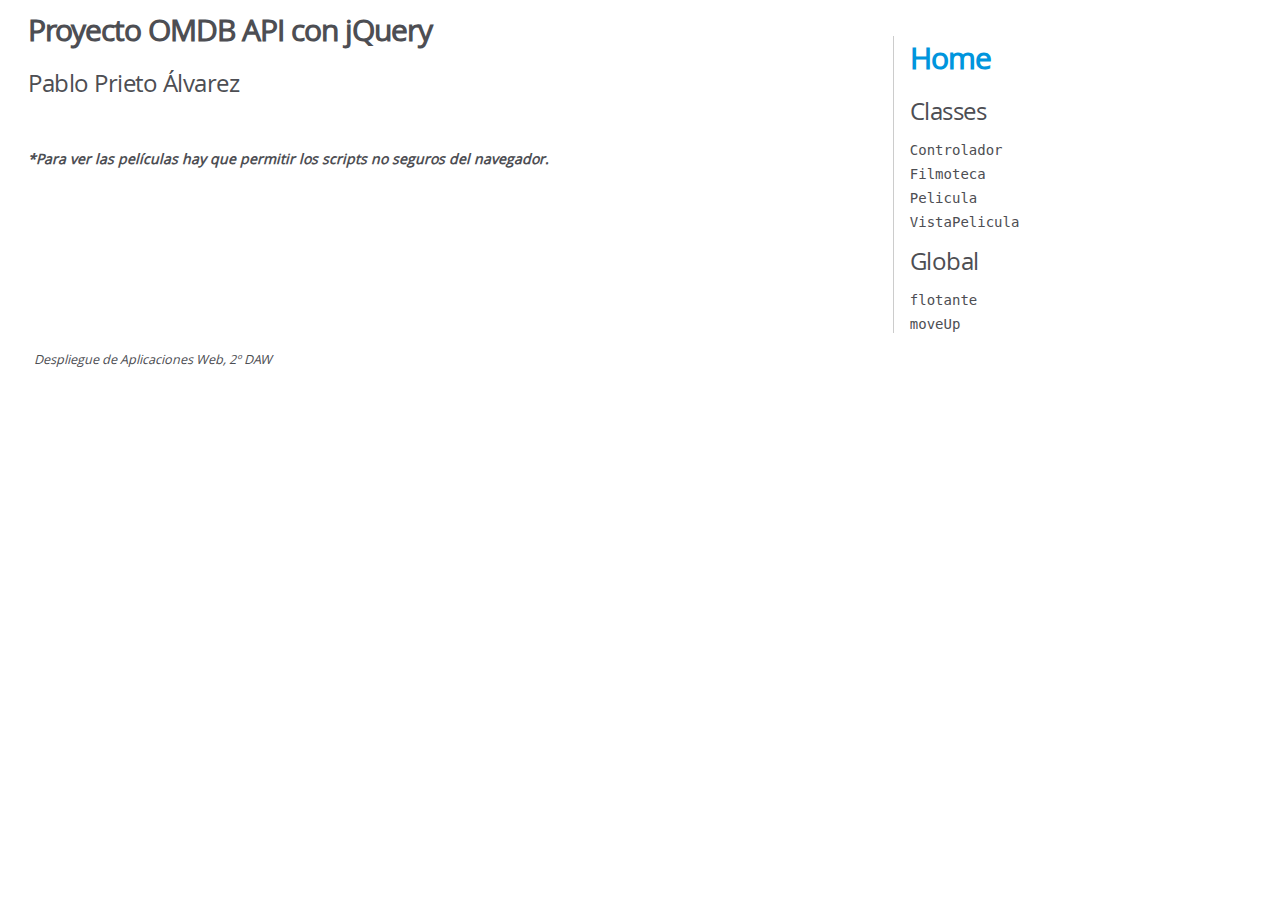
==== Proyecto jQuery OMDB/Documentacion/index.html @ 99c80141 "Proyectos jQuery OMDB y StickyNotes documentdos con JSDoc" ====
<!DOCTYPE html>
<html lang="en">
<head>
    <meta charset="utf-8">
    <title>JSDoc: Home</title>

    <script src="scripts/prettify/prettify.js"> </script>
    <script src="scripts/prettify/lang-css.js"> </script>
    <!--[if lt IE 9]>
      <script src="//html5shiv.googlecode.com/svn/trunk/html5.js"></script>
    <![endif]-->
    <link type="text/css" rel="stylesheet" href="styles/prettify-tomorrow.css">
    <link type="text/css" rel="stylesheet" href="styles/jsdoc-default.css">
</head>

<body>

<div id="main">

    <h2>Proyecto OMDB API con jQuery</h2>
    <h3>Pablo Prieto Álvarez</h3>
    <img src="images/miniatura.jpg" alt="" width="750px">
    <p><strong><em>*Para ver las películas hay que permitir los scripts no seguros del navegador.</em></strong></p>

</div>

<nav>
    <h2><a href="index.html">Home</a></h2><h3>Classes</h3><ul><li><a href="Controlador.html">Controlador</a></li><li><a href="Filmoteca.html">Filmoteca</a></li><li><a href="Pelicula.html">Pelicula</a></li><li><a href="VistaPelicula.html">VistaPelicula</a></li></ul><h3>Global</h3><ul><li><a href="global.html#flotante">flotante</a></li><li><a href="global.html#moveUp">moveUp</a></li></ul>
</nav>

<br class="clear">

<footer>
    Despliegue de Aplicaciones Web, 2º DAW
</footer>

<script> prettyPrint(); </script>
<script src="scripts/linenumber.js"> </script>
</body>
</html>
---- Proyecto jQuery OMDB/Documentacion/styles/prettify-tomorrow.css ----
/* Tomorrow Theme */
/* Original theme - https://github.com/chriskempson/tomorrow-theme */
/* Pretty printing styles. Used with prettify.js. */
/* SPAN elements with the classes below are added by prettyprint. */
/* plain text */
.pln {
  color: #4d4d4c; }

@media screen {
  /* string content */
  .str {
    color: #718c00; }

  /* a keyword */
  .kwd {
    color: #8959a8; }

  /* a comment */
  .com {
    color: #8e908c; }

  /* a type name */
  .typ {
    color: #4271ae; }

  /* a literal value */
  .lit {
    color: #f5871f; }

  /* punctuation */
  .pun {
    color: #4d4d4c; }

  /* lisp open bracket */
  .opn {
    color: #4d4d4c; }

  /* lisp close bracket */
  .clo {
    color: #4d4d4c; }

  /* a markup tag name */
  .tag {
    color: #c82829; }

  /* a markup attribute name */
  .atn {
    color: #f5871f; }

  /* a markup attribute value */
  .atv {
    color: #3e999f; }

  /* a declaration */
  .dec {
    color: #f5871f; }

  /* a variable name */
  .var {
    color: #c82829; }

  /* a function name */
  .fun {
    color: #4271ae; } }
/* Use higher contrast and text-weight for printable form. */
@media print, projection {
  .str {
    color: #060; }

  .kwd {
    color: #006;
    font-weight: bold; }

  .com {
    color: #600;
    font-style: italic; }

  .typ {
    color: #404;
    font-weight: bold; }

  .lit {
    color: #044; }

  .pun, .opn, .clo {
    color: #440; }

  .tag {
    color: #006;
    font-weight: bold; }

  .atn {
    color: #404; }

  .atv {
    color: #060; } }
/* Style */
/*
pre.prettyprint {
  background: white;
  font-family: Consolas, Monaco, 'Andale Mono', monospace;
  font-size: 12px;
  line-height: 1.5;
  border: 1px solid #ccc;
  padding: 10px; }
*/

/* Specify class=linenums on a pre to get line numbering */
ol.linenums {
  margin-top: 0;
  margin-bottom: 0; }

/* IE indents via margin-left */
li.L0,
li.L1,
li.L2,
li.L3,
li.L4,
li.L5,
li.L6,
li.L7,
li.L8,
li.L9 {
  /* */ }

/* Alternate shading for lines */
li.L1,
li.L3,
li.L5,
li.L7,
li.L9 {
  /* */ }
---- Proyecto jQuery OMDB/Documentacion/styles/jsdoc-default.css ----
@font-face {
    font-family: 'Open Sans';
    font-weight: normal;
    font-style: normal;
    src: url('../fonts/OpenSans-Regular-webfont.eot');
    src:
        local('Open Sans'),
        local('OpenSans'),
        url('../fonts/OpenSans-Regular-webfont.eot?#iefix') format('embedded-opentype'),
        url('../fonts/OpenSans-Regular-webfont.woff') format('woff'),
        url('../fonts/OpenSans-Regular-webfont.svg#open_sansregular') format('svg');
}

@font-face {
    font-family: 'Open Sans Light';
    font-weight: normal;
    font-style: normal;
    src: url('../fonts/OpenSans-Light-webfont.eot');
    src:
        local('Open Sans Light'),
        local('OpenSans Light'),
        url('../fonts/OpenSans-Light-webfont.eot?#iefix') format('embedded-opentype'),
        url('../fonts/OpenSans-Light-webfont.woff') format('woff'),
        url('../fonts/OpenSans-Light-webfont.svg#open_sanslight') format('svg');
}

html
{
    overflow: auto;
    background-color: #fff;
    font-size: 14px;
}

body
{
    font-family: 'Open Sans', sans-serif;
    line-height: 1.5;
    color: #4d4e53;
    background-color: white;
}

a, a:visited, a:active {
    color: #0095dd;
    text-decoration: none;
}

a:hover {
    text-decoration: underline;
}

header
{
    display: block;
    padding: 0px 4px;
}

tt, code, kbd, samp {
    font-family: Consolas, Monaco, 'Andale Mono', monospace;
}

.class-description {
    font-size: 130%;
    line-height: 140%;
    margin-bottom: 1em;
    margin-top: 1em;
}

.class-description:empty {
    margin: 0;
}

#main {
    float: left;
    width: 65%;
    margin-left: 20px;
}

article dl {
    margin-bottom: 40px;
}

article img {
  max-width: 100%;
}

section
{
    display: block;
    background-color: #fff;
    padding: 12px 24px;
    border-bottom: 1px solid #ccc;
    margin-right: 30px;
}

.variation {
    display: none;
}

.signature-attributes {
    font-size: 60%;
    color: #aaa;
    font-style: italic;
    font-weight: lighter;
}

nav
{
    display: block;
    float: right;
    margin-top: 28px;
    width: 30%;
    box-sizing: border-box;
    border-left: 1px solid #ccc;
    padding-left: 16px;
}

nav ul {
    font-family: 'Lucida Grande', 'Lucida Sans Unicode', arial, sans-serif;
    font-size: 100%;
    line-height: 17px;
    padding: 0;
    margin: 0;
    list-style-type: none;
}

nav ul a, nav ul a:visited, nav ul a:active {
    font-family: Consolas, Monaco, 'Andale Mono', monospace;
    line-height: 18px;
    color: #4D4E53;
}

nav h3 {
    margin-top: 12px;
}

nav li {
    margin-top: 6px;
}

footer {
    display: block;
    padding: 6px;
    margin-top: 12px;
    font-style: italic;
    font-size: 90%;
    margin-left: 20px;
}

h1, h2, h3, h4 {
    font-weight: 200;
    margin: 0;
}

h1
{
    font-family: 'Open Sans Light', sans-serif;
    font-size: 48px;
    letter-spacing: -2px;
    margin: 12px 24px 20px;
}

h2, h3.subsection-title
{
    font-size: 30px;
    font-weight: 700;
    letter-spacing: -1px;
    margin-bottom: 12px;
}

h3
{
    font-size: 24px;
    letter-spacing: -0.5px;
    margin-bottom: 12px;
}

h4
{
    font-size: 18px;
    letter-spacing: -0.33px;
    margin-bottom: 12px;
    color: #4d4e53;
}

h5, .container-overview .subsection-title
{
    font-size: 120%;
    font-weight: bold;
    letter-spacing: -0.01em;
    margin: 8px 0 3px 0;
}

h6
{
    font-size: 100%;
    letter-spacing: -0.01em;
    margin: 6px 0 3px 0;
    font-style: italic;
}

table
{
    border-spacing: 0;
    border: 0;
    border-collapse: collapse;
}

td, th
{
    border: 1px solid #ddd;
    margin: 0px;
    text-align: left;
    vertical-align: top;
    padding: 4px 6px;
    display: table-cell;
}

thead tr
{
    background-color: #ddd;
    font-weight: bold;
}

th { border-right: 1px solid #aaa; }
tr > th:last-child { border-right: 1px solid #ddd; }

.ancestors, .attribs { color: #999; }
.ancestors a, .attribs a
{
    color: #999 !important;
    text-decoration: none;
}

.clear
{
    clear: both;
}

.important
{
    font-weight: bold;
    color: #950B02;
}

.yes-def {
    text-indent: -1000px;
}

.type-signature {
    color: #aaa;
}

.name, .signature {
    font-family: Consolas, Monaco, 'Andale Mono', monospace;
}

.details { margin-top: 14px; border-left: 2px solid #DDD; }
.details dt { width: 120px; float: left; padding-left: 10px;  padding-top: 6px; }
.details dd { margin-left: 70px; }
.details ul { margin: 0; }
.details ul { list-style-type: none; }
.details li { margin-left: 30px; padding-top: 6px; }
.details pre.prettyprint { margin: 0 }
.details .object-value { padding-top: 0; }

.description {
    margin-bottom: 1em;
    margin-top: 1em;
}

.code-caption
{
    font-style: italic;
    font-size: 107%;
    margin: 0;
}

.prettyprint
{
    border: 1px solid #ddd;
    width: 80%;
    overflow: auto;
}

.prettyprint.source {
    width: inherit;
}

.prettyprint code
{
    font-size: 100%;
    line-height: 18px;
    display: block;
    padding: 4px 12px;
    margin: 0;
    background-color: #fff;
    color: #4D4E53;
}

.prettyprint code span.line
{
  display: inline-block;
}

.prettyprint.linenums
{
  padding-left: 70px;
  -webkit-user-select: none;
  -moz-user-select: none;
  -ms-user-select: none;
  user-select: none;
}

.prettyprint.linenums ol
{
  padding-left: 0;
}

.prettyprint.linenums li
{
  border-left: 3px #ddd solid;
}

.prettyprint.linenums li.selected,
.prettyprint.linenums li.selected *
{
  background-color: lightyellow;
}

.prettyprint.linenums li *
{
  -webkit-user-select: text;
  -moz-user-select: text;
  -ms-user-select: text;
  user-select: text;
}

.params .name, .props .name, .name code {
    color: #4D4E53;
    font-family: Consolas, Monaco, 'Andale Mono', monospace;
    font-size: 100%;
}

.params td.description > p:first-child,
.props td.description > p:first-child
{
    margin-top: 0;
    padding-top: 0;
}

.params td.description > p:last-child,
.props td.description > p:last-child
{
    margin-bottom: 0;
    padding-bottom: 0;
}

.disabled {
    color: #454545;
}
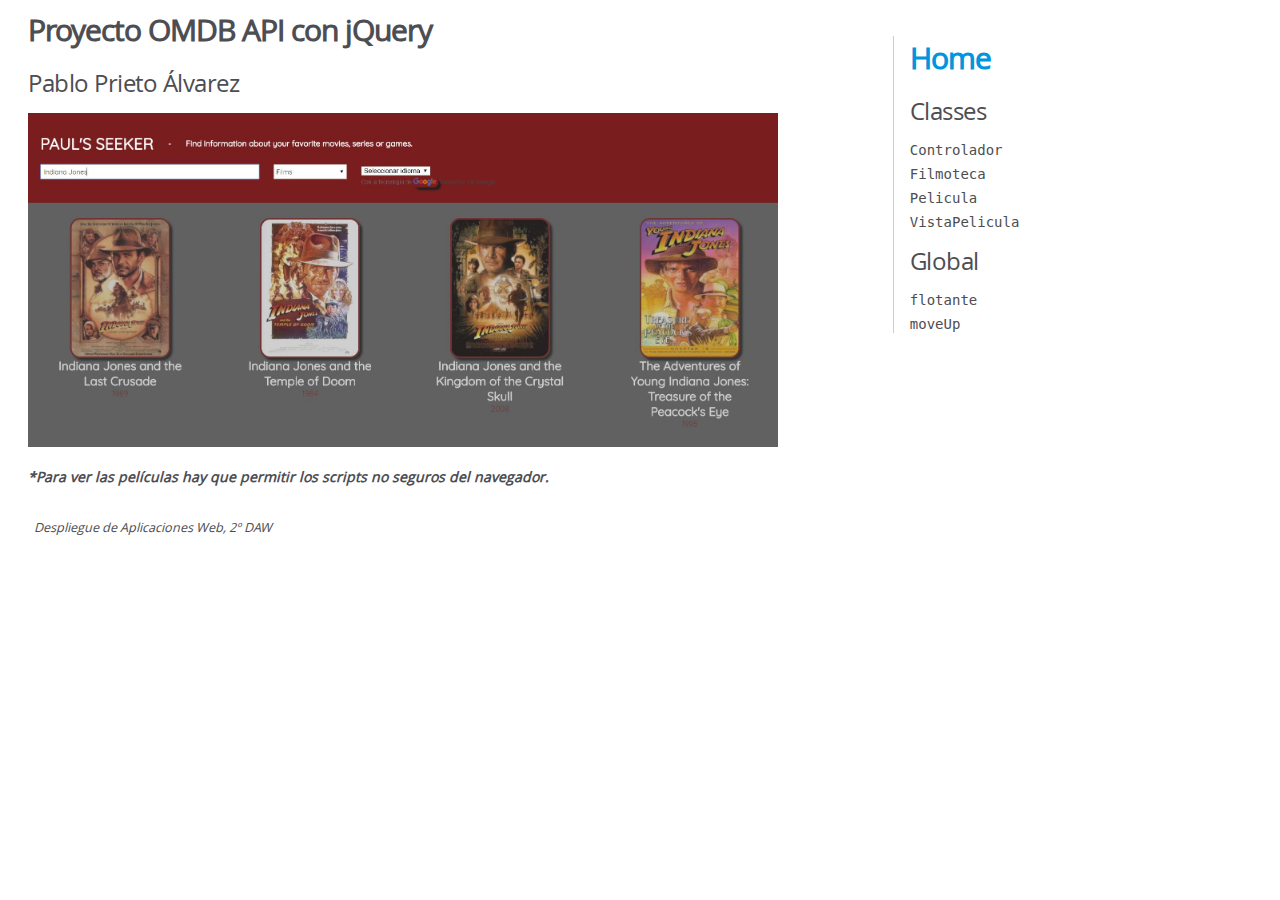
==== commit 02dd4602: "Update index.html" ====
--- a/Proyecto jQuery OMDB/Documentacion/index.html
+++ b/Proyecto jQuery OMDB/Documentacion/index.html
@@ -19,7 +19,7 @@
 
     <h2>Proyecto OMDB API con jQuery</h2>
     <h3>Pablo Prieto Álvarez</h3>
-    <img src="images/miniatura.jpg" alt="" width="750px">
+    <img src="./images/miniatura.JPG" alt="" width="750px">
     <p><strong><em>*Para ver las películas hay que permitir los scripts no seguros del navegador.</em></strong></p>
 
 </div>
